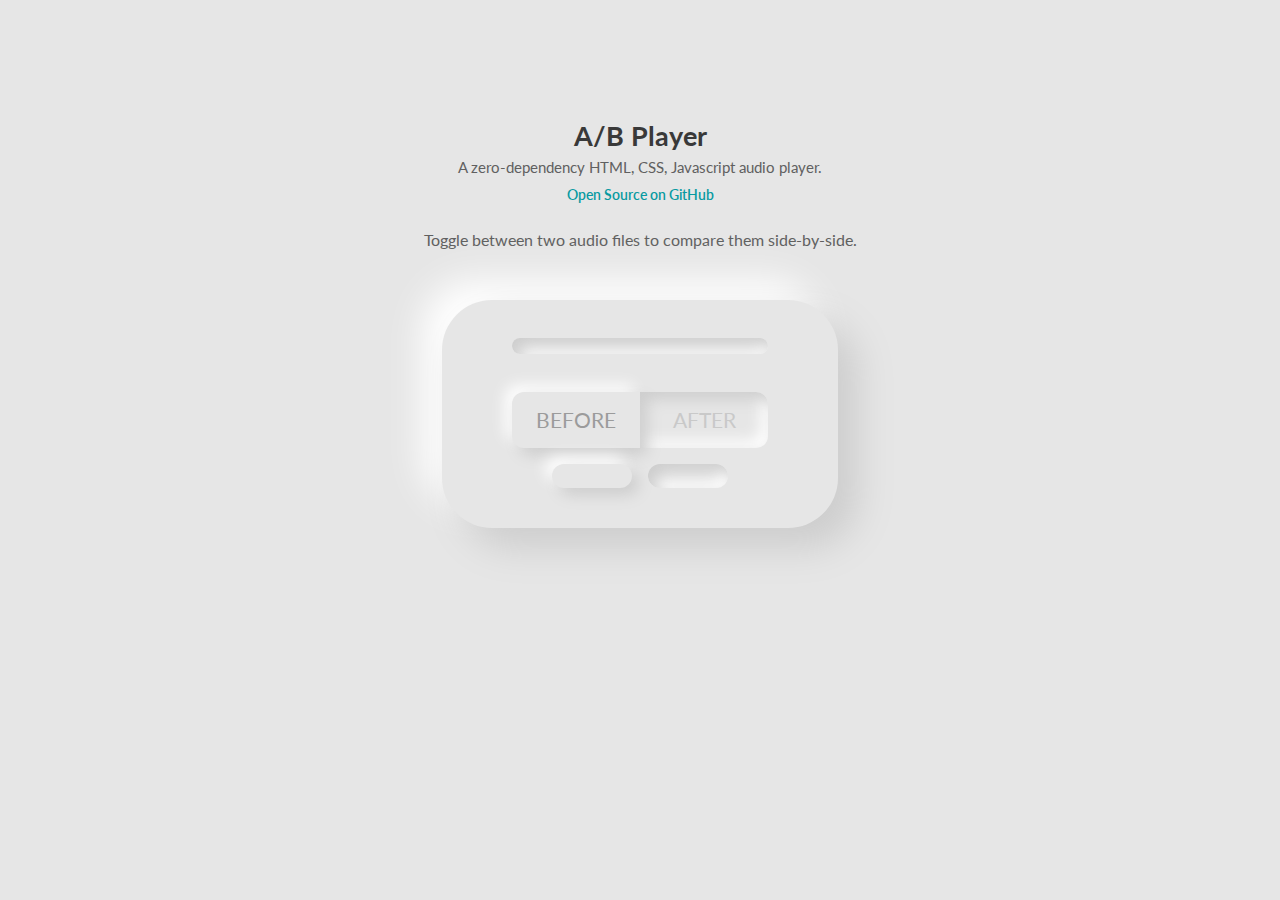
==== index.html @ d77abec4 "Initial Commit" ====
<!DOCTYPE html>

<html lang="en">
  <head>
    <meta charset="utf-8" />
    <meta name="viewport" content="width=device-width, initial-scale=1" />

    <title>A/B Player</title>
    <meta
      name="description"
      content="Toggle between two audio files to compare"
    />
    <meta name="author" content="Matt Bartley" />

    <meta property="og:title" content="A/B Audio Player" />
    <meta property="og:type" content="website" />
    <meta
      property="og:description"
      content="Toggle between two audio files to compare"
    />
    <meta property="og:image" content="image.png" />

    <link rel="icon" href="/favicon.ico" />
    <link rel="apple-touch-icon" href="/apple-touch-icon.png" />
    <link rel="preconnect" href="https://fonts.googleapis.com" />
    <link rel="preconnect" href="https://fonts.gstatic.com" crossorigin />
    <link
      href="https://fonts.googleapis.com/css2?family=Lato:wght@400;700&display=swap"
      rel="stylesheet"
    />
    <link
      rel="stylesheet"
      href="https://cdnjs.cloudflare.com/ajax/libs/font-awesome/6.1.1/css/all.min.css"
      integrity="sha512-KfkfwYDsLkIlwQp6LFnl8zNdLGxu9YAA1QvwINks4PhcElQSvqcyVLLD9aMhXd13uQjoXtEKNosOWaZqXgel0g=="
      crossorigin="anonymous"
      referrerpolicy="no-referrer"
    />
    <link rel="stylesheet" href="./css/style.css" />
  </head>

  <body>
    <div id="intro">
      <h1>A/B Player</h1>
      <div id="tagline">
        A zero-dependency HTML, CSS, Javascript audio player.
      </div>

      <a href="https://github.com/mattbartley/AB-Audio-Player" target="_blank"><i class="fa-brands fa-github"></i> Open Source on GitHub</a>
      <p>Toggle between two audio files to compare them side-by-side.</p>
    </div>
    <div class="player__wrapper">
      <div class="progress__container" id="progress">
        <div class="progress__bar" id="progress__fill"></div>
      </div>
      <div class="ab__controls">
        <button
          class="ab__button"
          id="a__button"
          onclick="playSoundA()"
          disabled="true"
        >
          Before
        </button>
        <button
          class="ab__button"
          id="b__button"
          onclick="playSoundB()"
          disabled="true"
        >
          After
        </button>
      </div>
      <div class="play__stop__controls">
        <button
          class="play__pause__button"
          id="play__button"
          onclick="playPause()"
          disabled="true"
        >
          <i class="fa-solid fa-play"></i>
        </button>
        <button
          class="play__pause__button"
          id="stop__button"
          onclick="stopSounds()"
          disabled="true"
        >
          <i class="fa-solid fa-stop"></i>
        </button>
      </div>
    </div>
    <script src="./js/ab-player.js"></script>
  </body>
</html>
---- css/style.css ----
*,
*::before,
*::after {
  box-sizing: border-box;
}
* {
  margin: 0;
}
html,
body {
  height: 100%;
}
body {
  line-height: 1.5;
  -webkit-font-smoothing: antialiased;
  font-family: "Lato", sans-serif;
}
img,
picture,
video,
canvas,
svg {
  display: block;
  max-width: 100%;
}
input,
button,
textarea,
select {
  font: inherit;
}
p,
h1,
h2,
h3,
h4,
h5,
h6 {
  overflow-wrap: break-word;
}

a {
  text-decoration: none;
  color: inherit;
}

body {
  background: #e6e6e6;
  display: grid;
  justify-items: center;
  grid-template-rows: 2fr 4fr;
}

#intro {
  max-width: 90vw;
  margin-bottom: 3rem;
  align-content: center;
  justify-content: space-around;
  align-items: center;
  align-self: end;
  text-align: center;
  color: #393939;

  font-size: 1.2em;
}

#intro h1 {
  font-size: 1.4em;
  font-weight: 700;
}

#intro p {
  margin-top: 20px;
  font-size: 0.85em;
  color: #606060;
}
#tagline {
  font-size: 0.78em;
  margin-bottom: 0px;
  color: #606060;
}

#intro a {
  transition: all 0.3s;
  font-weight: 600;
  font-size: 0.9rem;
  color: #089aa1;
}

#intro a:hover {
  opacity: 0.8;
}

.player__wrapper {
  border-radius: 50px;
  background: #e6e6e6;
  box-shadow: 20px 20px 37px #cdcdcd, -20px -20px 37px #ffffff;
  padding: 4vh 5.5vw 4.5vh 5.5vw;
  max-width: 500px;
  align-self: start;
  margin: 0 2vw;
}

.ab__controls {
  display: grid;
  align-content: center;
  align-items: baseline;
  grid-template-columns: 1fr 1fr;
  justify-content: center;
  justify-items: center;
  width: 100%;
}

button {
  font-size: 1.3rem;
  text-transform: uppercase;
  border: none;
  color: #9b9b9b;
  width: 5rem;
  padding: 0.75rem;
  border-radius: 12px;
  background: #e6e6e6;
  box-shadow: 7px 7px 15px #cdcdcd, -7px -7px 15px #ffffff;
  cursor: pointer;
  transition: all ease-in-out 0.3s;
}

button:disabled {
  color: #c9c9c9;
  box-shadow: inset 7px 7px 15px #cdcdcd, inset -7px -7px 15px #ffffff;
  transition: all ease-in-out 0.3s;
}
button:disabled:hover {
  color: #c9c9c9;
  box-shadow: inset 5px 5px 15px #cdcdcd, inset -5px -5px 15px #ffffff;
}

button:hover {
  box-shadow: 4px 4px 15px #cdcdcd, -4px -4px 15px #ffffff;
}

#a__button {
  width: 8rem;
  border-radius: 12px 0 0 12px;
  justify-self: self-end;
}

#b__button {
  width: 8rem;
  border-radius: 0 12px 12px 0;
  justify-self: self-start;
}

#play__button {
  justify-self: self-end;
}

#stop__button {
  width: 5rem;
  color: #966f6f;
  justify-self: self-start;
}

#stop__button:disabled {
  color: #966f6fd3;
}

.play__stop__controls {
  margin-top: 1rem;
  display: grid;
  grid-template-columns: 1fr 1fr;
  justify-content: center;
  grid-gap: 1rem;
}

.progress__container {
  display: inline-flex;
  background: #a8a8a8;
  height: 1rem;
  width: 100%;
  margin-bottom: 2.4rem;
  border-radius: 10px;
  border-radius: 12px;
  background: #e6e6e6;
  box-shadow: inset 7px 7px 15px #cdcdcd, inset -7px -7px 15px #ffffff;
  cursor: pointer;
  align-self: center;
}

.progress__bar {
  background: linear-gradient(360deg, #2da87b, #34dcacfa);
  border-radius: 12px;
  transition: all ease-in-out 0.03s;
}

#progress__fill {
  width: 0%;
}
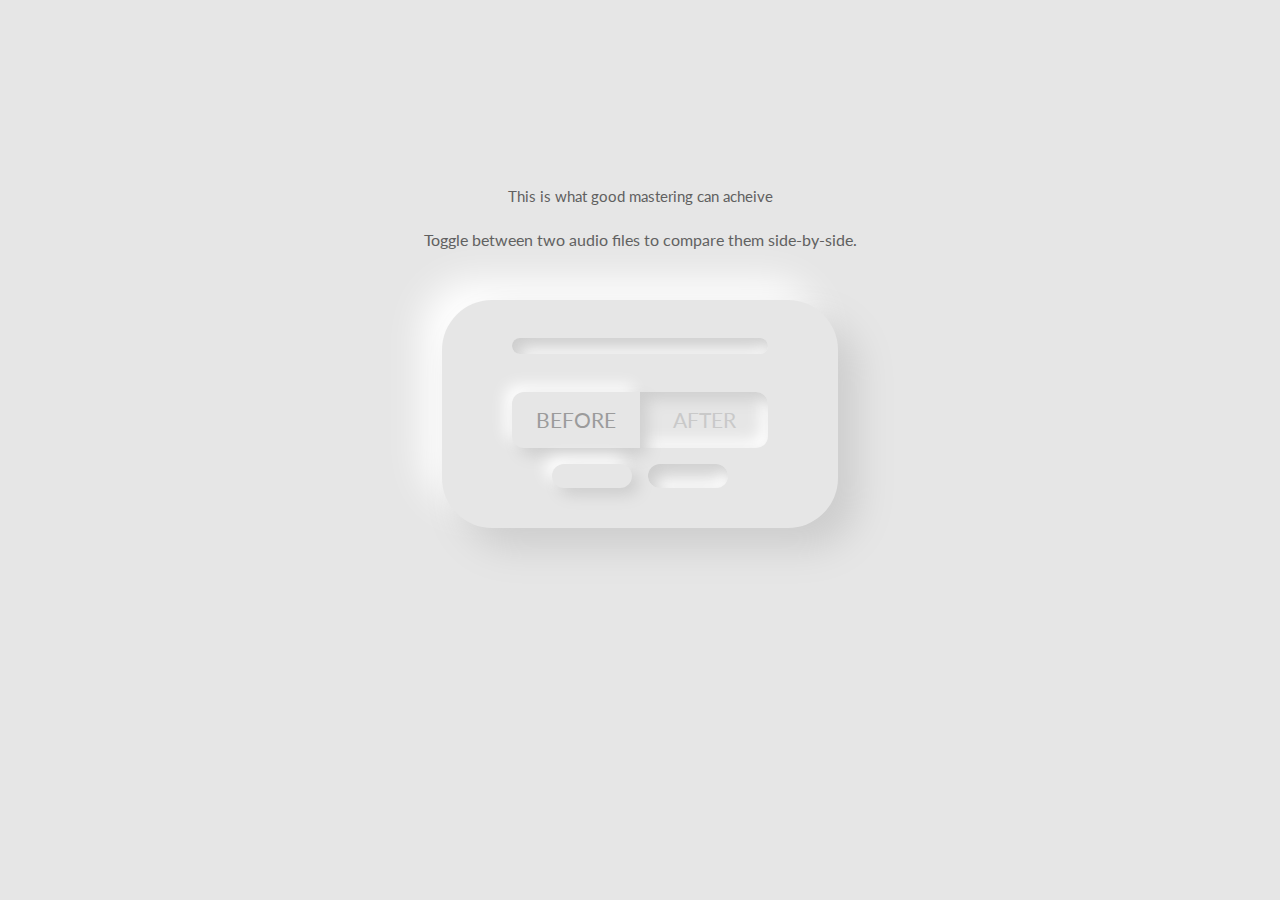
==== commit 65c98723: "Update index.html" ====
--- a/index.html
+++ b/index.html
@@ -40,12 +40,10 @@
 
   <body>
     <div id="intro">
-      <h1>A/B Player</h1>
       <div id="tagline">
-        A zero-dependency HTML, CSS, Javascript audio player.
+        This is what good mastering can acheive
       </div>
 
-      <a href="https://github.com/mattbartley/AB-Audio-Player" target="_blank"><i class="fa-brands fa-github"></i> Open Source on GitHub</a>
       <p>Toggle between two audio files to compare them side-by-side.</p>
     </div>
     <div class="player__wrapper">
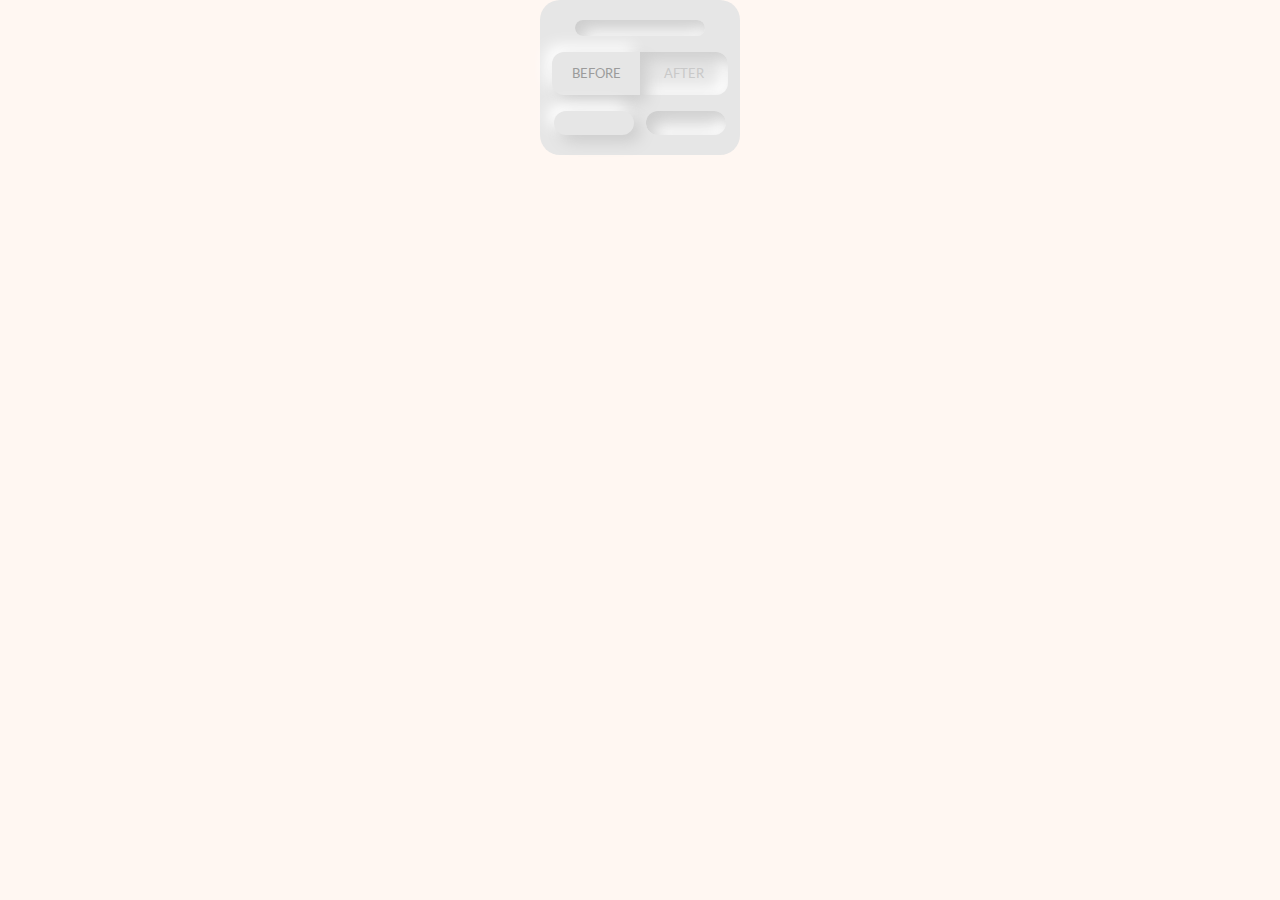
==== commit 175baf8d: "Update index.html" ====
--- a/index.html
+++ b/index.html
@@ -39,13 +39,7 @@
   </head>
 
   <body>
-    <div id="intro">
-      <div id="tagline">
-        This is what good mastering can acheive
-      </div>
-
-      <p>Toggle between two audio files to compare them side-by-side.</p>
-    </div>
+   
     <div class="player__wrapper">
       <div class="progress__container" id="progress">
         <div class="progress__bar" id="progress__fill"></div>
--- a/css/style.css
+++ b/css/style.css
@@ -45,7 +45,7 @@
 }
 
 body {
-  background: #e6e6e6;
+  background: #fff7f2;
   display: grid;
   justify-items: center;
   grid-template-rows: 2fr 4fr;
@@ -92,11 +92,11 @@
 }
 
 .player__wrapper {
-  border-radius: 50px;
+  border-radius: 20px;
   background: #e6e6e6;
-  box-shadow: 20px 20px 37px #cdcdcd, -20px -20px 37px #ffffff;
-  padding: 4vh 5.5vw 4.5vh 5.5vw;
-  max-width: 500px;
+  
+  padding: 2vh 2.75vw 2.25vh 2.75vw;
+  max-width: 200px;
   align-self: start;
   margin: 0 2vw;
 }
@@ -112,7 +112,7 @@
 }
 
 button {
-  font-size: 1.3rem;
+  font-size: 0.8rem;
   text-transform: uppercase;
   border: none;
   color: #9b9b9b;
@@ -140,23 +140,24 @@
 }
 
 #a__button {
-  width: 8rem;
+  width: 5.5rem;
   border-radius: 12px 0 0 12px;
   justify-self: self-end;
 }
 
 #b__button {
-  width: 8rem;
+  width: 5.5rem;
   border-radius: 0 12px 12px 0;
   justify-self: self-start;
 }
 
 #play__button {
+  width: 5.0rem;
   justify-self: self-end;
 }
 
 #stop__button {
-  width: 5rem;
+  width: 5.0rem;
   color: #966f6f;
   justify-self: self-start;
 }
@@ -170,7 +171,7 @@
   display: grid;
   grid-template-columns: 1fr 1fr;
   justify-content: center;
-  grid-gap: 1rem;
+  grid-gap: 0.7rem;
 }
 
 .progress__container {
@@ -178,7 +179,7 @@
   background: #a8a8a8;
   height: 1rem;
   width: 100%;
-  margin-bottom: 2.4rem;
+  margin-bottom: 1.0rem;
   border-radius: 10px;
   border-radius: 12px;
   background: #e6e6e6;
@@ -188,7 +189,7 @@
 }
 
 .progress__bar {
-  background: linear-gradient(360deg, #2da87b, #34dcacfa);
+  background: linear-gradient(360deg, #9c6009, #ed920e);
   border-radius: 12px;
   transition: all ease-in-out 0.03s;
 }
